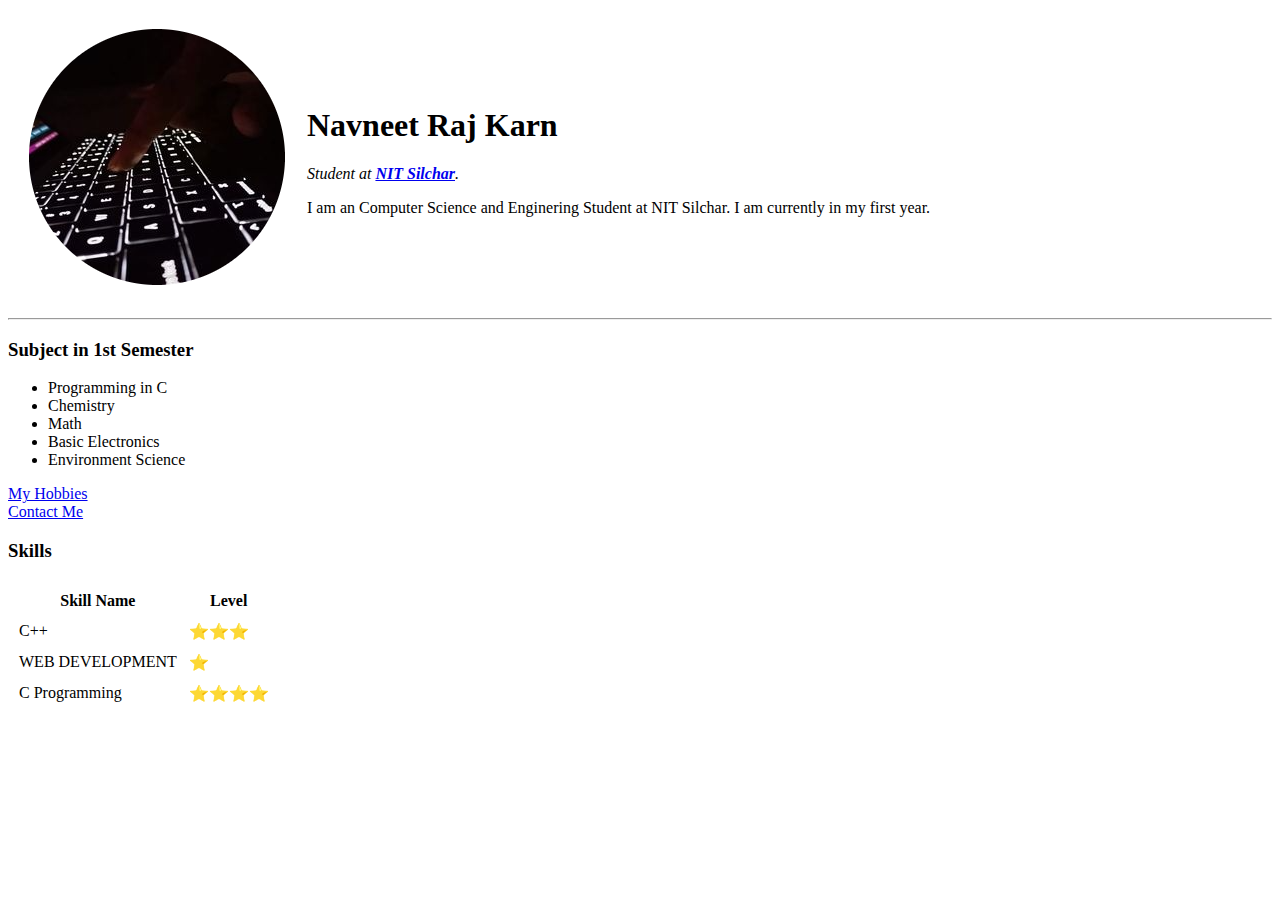
==== index.html @ 6369ee38 "Added my first site" ====
<!DOCTYPE html>
<html>

<head>
  <meta charset="utf-8">
  <title>Navneet's Personal Site</title>
</head>

<body>
  <table cellspacing ="20">
    <tr>
      <td><img src="navneet.png" alt="Navneet Image"></td>
      <td>
        <h1>Navneet Raj Karn</h1>
      <p><em>Student at <strong> <a href="http://www.nits.ac.in/">NIT Silchar</a></strong>.</em></p>
      <p>
        I am an Computer Science and Enginering Student at NIT Silchar. I am currently in my first year.
      </p>
    </td>
    </tr>
  </table>
  <hr>
  <h3>Subject in 1st Semester</h3>
  <ul>
    <li>Programming in C</li>
    <li>Chemistry</li>
    <li>Math</li>
    <li>Basic Electronics</li>
    <li>Environment Science</li>
  </ul>
  <a href="hobbies.html">My Hobbies</a><br />
  <a href="contacts.html">Contact Me</a>
  <h3>Skills</h3>
  <table cellspacing ="10">
    <thead>
      <tr>
        <th>
          Skill Name
        </th>
        <th>
          Level
        </th>
      </tr>
    </thead>
    <tbody>

        <tr>
          <td>C++</td>
          <td>⭐️⭐️⭐️</td>
        </tr>
        <tr>
          <td>WEB DEVELOPMENT</td>
          <td>⭐️</td>
        </tr>
        <tr>
          <td>C Programming</td>
          <td>⭐️⭐️⭐️⭐️</td>
        </tr>

    </tbody>
  </table>

</body>

</html>
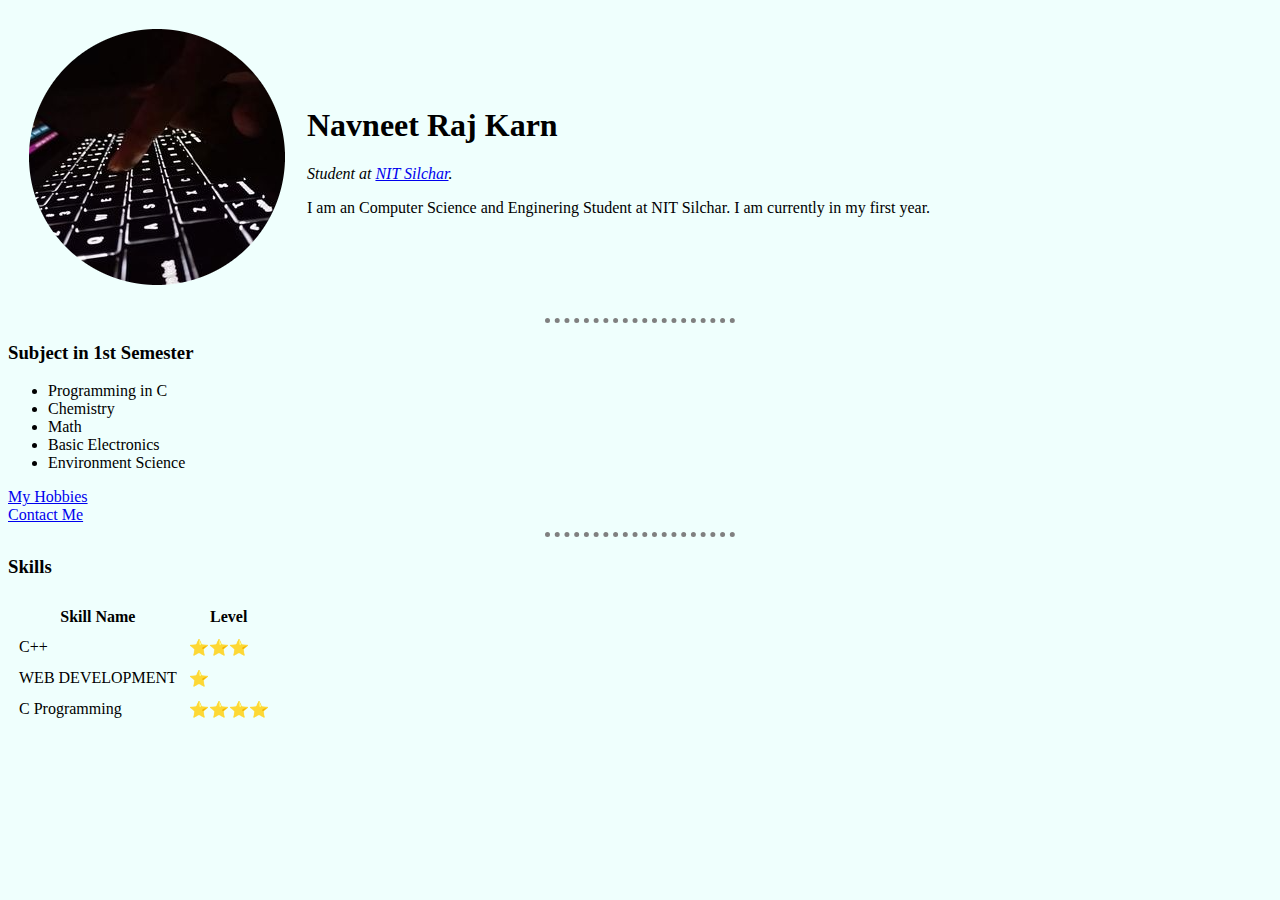
==== commit def90f14: "UPDATING WITH CSS USE" ====
--- a/index.html
+++ b/index.html
@@ -4,6 +4,7 @@
 <head>
   <meta charset="utf-8">
   <title>Navneet's Personal Site</title>
+  <link rel="stylesheet" href="css/styles.css">
 </head>
 
 <body>
@@ -12,7 +13,7 @@
       <td><img src="navneet.png" alt="Navneet Image"></td>
       <td>
         <h1>Navneet Raj Karn</h1>
-      <p><em>Student at <strong> <a href="http://www.nits.ac.in/">NIT Silchar</a></strong>.</em></p>
+      <p><em>Student at <a href="http://www.nits.ac.in/">NIT Silchar</a>.</em></p>
       <p>
         I am an Computer Science and Enginering Student at NIT Silchar. I am currently in my first year.
       </p>
@@ -30,6 +31,7 @@
   </ul>
   <a href="hobbies.html">My Hobbies</a><br />
   <a href="contacts.html">Contact Me</a>
+  <hr>
   <h3>Skills</h3>
   <table cellspacing ="10">
     <thead>
--- a/css/styles.css
+++ b/css/styles.css
@@ -0,0 +1,13 @@
+body{
+  background-color: #EFFFFD;
+}
+a:hover{
+  font-weight: bold;
+  color: #42C2FF;
+}
+hr{
+  border-style: dotted none none;
+  width: 15%;
+  border-width:thick;
+  border-color:grey;
+}
